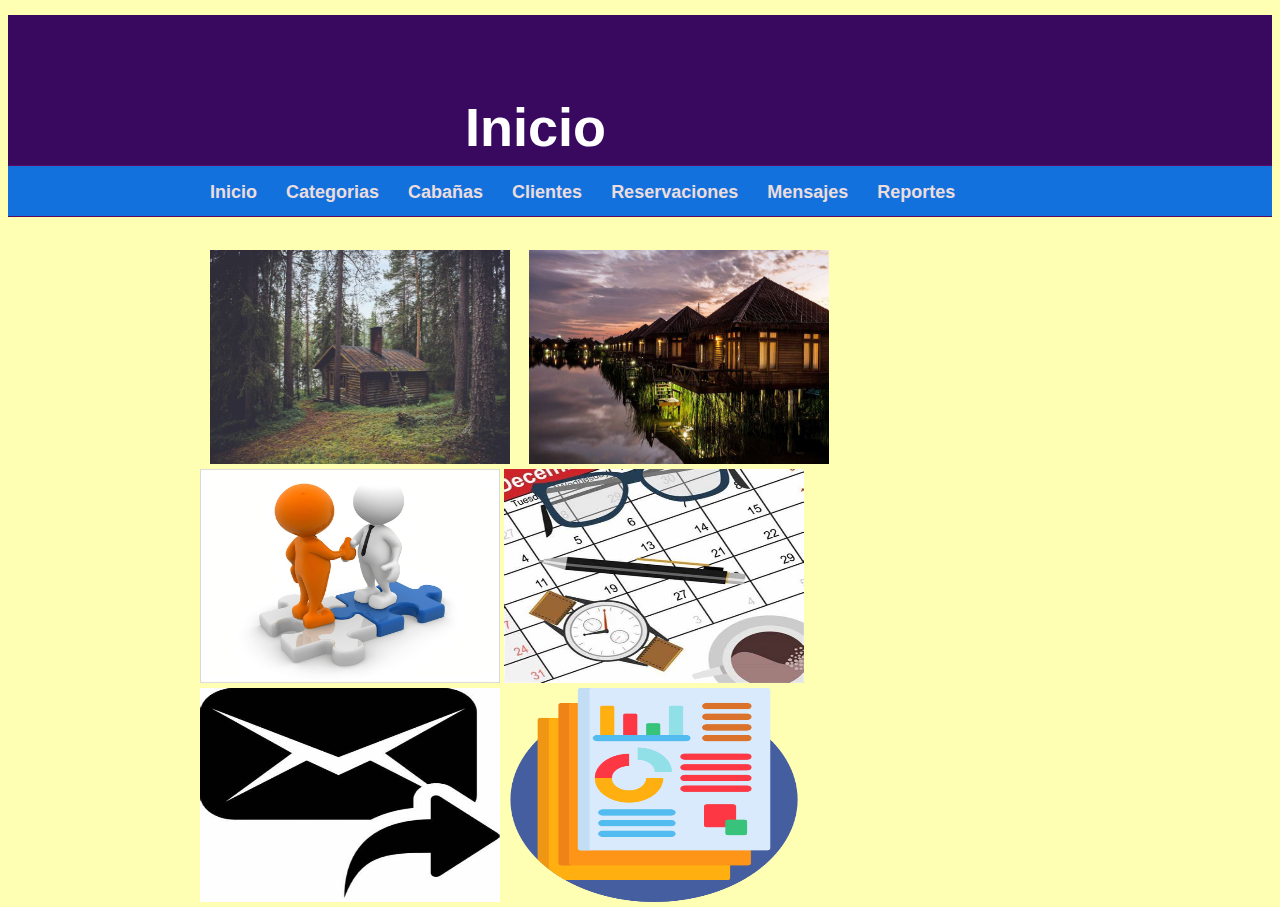
==== src/main/resources/static/index.html @ 7d221ba4 "Back-End del R3-R4-R5 + Front-End" ====
<!DOCTYPE html>
<html lang="en">
<head>
    <meta charset="UTF-8">
    <meta http-equiv="X-UA-Compatible" content="IE=edge">
    <meta name="viewport" content="width=device-width, initial-scale=1.0">
    <title>G37-Grupo5</title>
    <script src="https://ajax.googleapis.com/ajax/libs/jquery/3.6.0/jquery.min.js"></script>
    <link rel="stylesheet" href="misestilos.css">
   
</head>
<body bgcolor="#ffffb3">
    <header id="cabeceralogo">
    <div>
    <h1>Inicio </h1>
    </div>
    </header>
    <nav id="menuprincipal">
    <div>
    <ul>
    <li><a href="index.html">Inicio</a></li>
    <li><a href="category.html">Categorias</a></li>
    <li><a href="cabin.html">Cabañas</a></li>
    <li><a href="client.html">Clientes</a></li>
    <li><a href="Reservation.html">Reservaciones</a></li>
    <li><a href="Message.html">Mensajes</a></li>    
    <li><a href="reportestatus.html">Reportes</a></li>
    <br><br>
    

    <li><a href="cabin.html" target="_blank"><img src="imagenes/cabaña1.jpg" alt="ir a cabaña" width="300" height="214" border="0"></a></li>
    <a href="category.html" target="_blank"><img src="imagenes/categorias1.jfif" alt="ir a categoria" width="300" height="214" border="0"></a>
    <a href="client.html" target="_blank"><img src="imagenes/clientes2.jpg" alt="ir a cliente" width="300" height="214" border="0"></a>
    <a href="reservation.html" target="_blank"><img src="imagenes/agendar1.jpg" alt="ir a cliente" width="300" height="214" border="0"></a>
    <br>
    <a href="message.html" target="_blank"><img src="imagenes/mensajes.jfif" alt="ir a cliente" width="300" height="214" border="0"></a>
    <a href="reporteStatus.html" target="_blank"><img src="imagenes/reportes.png" alt="ir a cliente" width="300" height="214" border="0"></a>

   


    </ul>
    </div>
    </nav>
    
</body>
</html>
---- src/main/resources/static/misestilos.css ----
#body{
    background-color: #ffffb3 
}
.demoIMG { /* el rectángulo contenedor */
    position:relative; /* indicamos esto para poder posicionar su contenido de maera absoluta */
    height:50%; /* le damos una cierta altura */
    margin:50% auto; /* lo centramos */
    width:50%; /* le damos un cierto ancho */
  }
  .demoIMG img { /* el contenido */
    left: 0; /* posición izquierda */
    position:absolute; /* indicamos que su posición es absoluta con respecto al contenedor */
    top: 0; /* posición superior */
  }
  /* y ponemos propiedades en las clases de cada imagen */
  /* la primera no será visible por defecto */
  .demoIMG img.novisible {opacity:0;filter:alpha(opacity=0);}
  /* y se verá cuando pongamos el cursor encima del DIV */
  .demoIMG:hover img.novisible {opacity:1;filter:alpha(opacity=100);}
  /* la segunda se ocultara siempre que pongamos el cursor encima del DIV o de la imagen */
  .demoIMG:hover img.visible {opacity:0;filter:alpha(opacity=0);}
  .demoIMG img.visible:hover {opacity:0;filter:alpha(opacity=0);}  
 #cabeceralogo {
    width: 96%;
    height: 150px;
    padding: 0% 2%;
    background-color: #390960;
    }
    #cabeceralogo > div {
    width: 350px;
    margin: 15px auto;
    padding-top: 45px;
    }
    #cabeceralogo h1 {
    font: bold 54px Arial, sans-serif;
    color: #FFFFFF;
    }
#menuprincipal {
width: 96%;
height: 50px;
padding: 0% 2%;
background-color: #1371dd;
border-top: 1px solid #600960;
border-bottom: 1px solid #5d0960;
}
#menuprincipal > div {
width: 960px;
margin: -15px auto;
}
#menuprincipal li {
    display: inline-block;
    height: 35px;
    padding: 15px 10px 0px 10px;
    margin-right: 5px;
    }
    #menuprincipal li:hover {
    background-color: #93baec;
    }
    #menuprincipal a {
    font: bold 18px Arial, sans-serif;
    color: #ecdddd;
    text-decoration: none;
    }
    main {
        width: 96%;
        padding: 2%;
        background-image: url("fondo.png");
        }
        main > div {
        width: 960px;
        margin: 0px auto;
        }


        #articulosprincipales {
            float: left;
            width: 620px;
        padding-top: 30px;
        background-color: #FFFFFF;
        border-radius: 10px;
        }
        #infoadicional {
        float: right;
        width: 280px;
        padding: 20px;
        background-color: #E7F1F5;
        border-radius: 10px;
        }
        #infoadicional h1 {
        font: bold 18px Arial, sans-serif;
        color: #333333;
        margin-bottom: 15px;
        }
        .recuperar {
        clear: both;
        }
        article {
            position: relative;
            padding: 0px 40px 20px 40px;
            }
            article time {
            display: block;
            position: absolute;
            top: -5px;
            left: -70px;
            width: 80px;
            padding: 15px 5px;
            background-color: #094660;
            box-shadow: 3px 3px 5px rgba(100, 100, 100, 0.7);
            border-radius: 5px;
            }
            .numerodia {
            font: bold 36px Verdana, sans-serif;
            color: #FFFFFF;
            text-align: center;
            }
            .nombredia {
            font: 12px Verdana, sans-serif;
            color: #FFFFFF;
            text-align: center;
            }
            article h1 {
                margin-bottom: 5px;
                font: bold 30px Georgia, sans-serif;
                }
                article p {
                font: 18px Georgia, sans-serif;
                }
                figure {
                margin: 10px 0px;
                }
                figure img {
                padding: 5px;
                border: 1px solid;
                }
                #pielogo {
                    width: 96%;
                    padding: 2%;
                    background-color: #0F76A0;
                    }
                    #pielogo > div {
                    width: 960px;
                    margin: 0px auto;
                    background-color: #9FC8D9;
                    border-radius: 10px;
                    }
                    .seccionpie {
                    float: left;
                    width: 270px;
                    padding: 25px;
                    }
                    .seccionpie h1 {
                        font: bold 20px Arial, sans-serif;
                        }
                        .seccionpie p {
                        margin-top: 5px;
                        }
                        .seccionpie a {
                        font: bold 16px Arial, sans-serif;
                        color: #666666;
                        text-decoration: none;
                        }
                        .seccionpie {
                            float: left;
                            width: 27.33%;
                            padding: 3%;
                            }
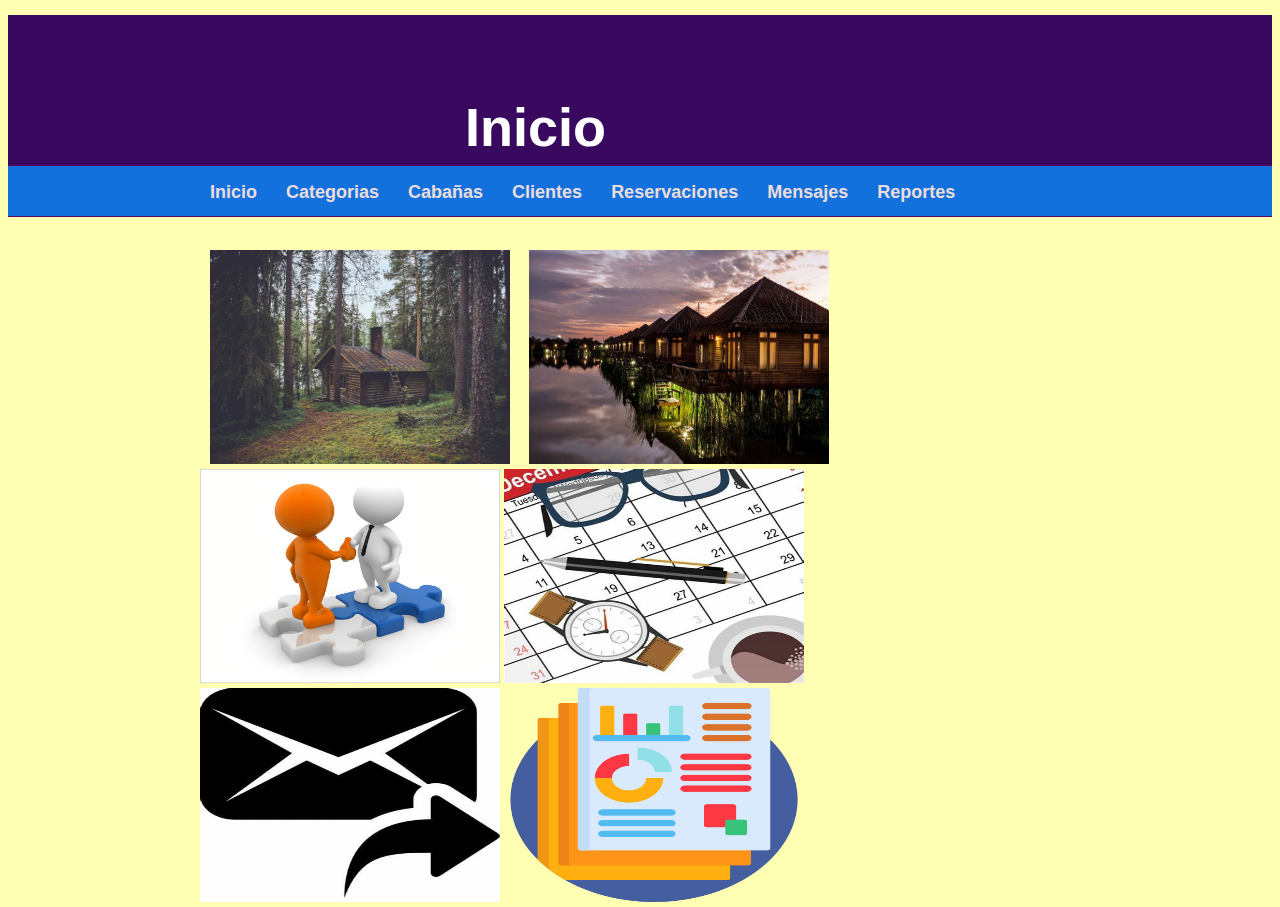
==== commit 279ccb3f: "Back-End del R3-R4-R5 + Front-End_Ip_Publica" ====
--- a/src/main/resources/static/index.html
+++ b/src/main/resources/static/index.html
@@ -29,11 +29,11 @@
     
 
     <li><a href="cabin.html" target="_blank"><img src="imagenes/cabaña1.jpg" alt="ir a cabaña" width="300" height="214" border="0"></a></li>
-    <a href="category.html" target="_blank"><img src="imagenes/categorias1.jfif" alt="ir a categoria" width="300" height="214" border="0"></a>
+    <a href="category.html" target="_blank"><img src="imagenes/categorias1.jpg" alt="ir a categoria" width="300" height="214" border="0"></a>
     <a href="client.html" target="_blank"><img src="imagenes/clientes2.jpg" alt="ir a cliente" width="300" height="214" border="0"></a>
     <a href="reservation.html" target="_blank"><img src="imagenes/agendar1.jpg" alt="ir a cliente" width="300" height="214" border="0"></a>
     <br>
-    <a href="message.html" target="_blank"><img src="imagenes/mensajes.jfif" alt="ir a cliente" width="300" height="214" border="0"></a>
+    <a href="message.html" target="_blank"><img src="imagenes/mensajes.jpg" alt="ir a cliente" width="300" height="214" border="0"></a>
     <a href="reporteStatus.html" target="_blank"><img src="imagenes/reportes.png" alt="ir a cliente" width="300" height="214" border="0"></a>
 
    
